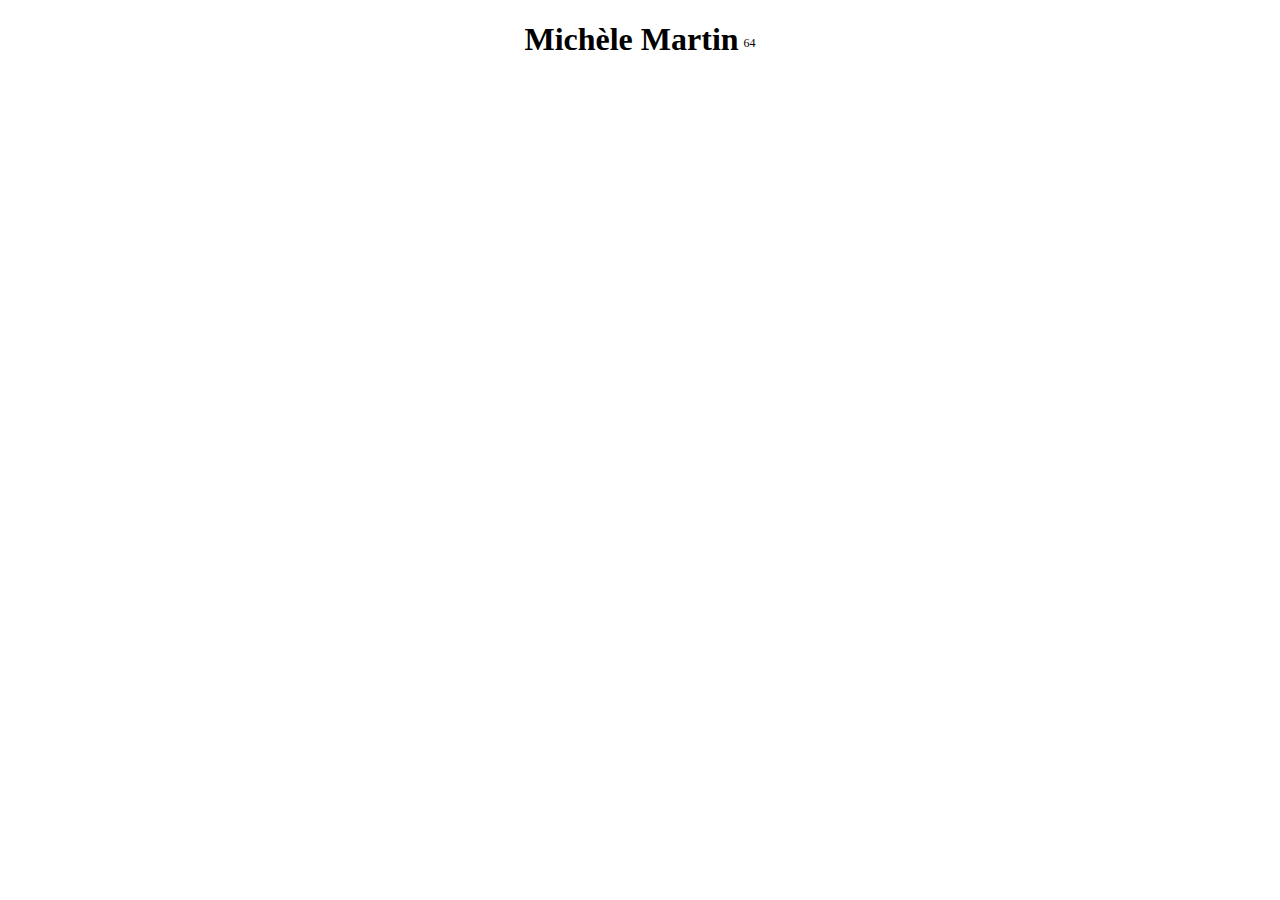
==== obj-01/index.html @ 2cd9cef3 "update before bedtime" ====
<!DOCTYPE html>
<html lang="fr">
<head>
  <meta charset="UTF-8">
  <meta name="viewport" content="width=device-width, initial-scale=1.0">
  <link rel="stylesheet" href="styles/style.min.css">
  <title>Exercice obj-01</title>
</head>
<body>
    <h1></h1>
    <sub></sub>
    <script src="scripts/main.js"></script>
</body>
</html>
---- obj-01/styles/style.min.css ----
/*! normalize.css v8.0.1 | MIT License | github.com/necolas/normalize.css */html{line-height:1.15;-webkit-text-size-adjust:100%}body{margin:0}main{display:block}h1{font-size:2em;margin:.67em 0}hr{box-sizing:content-box;height:0;overflow:visible}pre{font-family:monospace,monospace;font-size:1em}a{background-color:rgba(0,0,0,0)}abbr[title]{border-bottom:none;text-decoration:underline;text-decoration:underline dotted}b,strong{font-weight:bolder}code,kbd,samp{font-family:monospace,monospace;font-size:1em}small{font-size:80%}sub,sup{font-size:75%;line-height:0;position:relative;vertical-align:baseline}sub{bottom:-0.25em}sup{top:-0.5em}img{border-style:none}button,input,optgroup,select,textarea{font-family:inherit;font-size:100%;line-height:1.15;margin:0}button,input{overflow:visible}button,select{text-transform:none}button,[type=button],[type=reset],[type=submit]{appearance:button}button::-moz-focus-inner,[type=button]::-moz-focus-inner,[type=reset]::-moz-focus-inner,[type=submit]::-moz-focus-inner{border-style:none;padding:0}button:-moz-focusring,[type=button]:-moz-focusring,[type=reset]:-moz-focusring,[type=submit]:-moz-focusring{outline:1px dotted ButtonText}fieldset{padding:.35em .75em .625em}legend{box-sizing:border-box;color:inherit;display:table;max-width:100%;padding:0;white-space:normal}progress{vertical-align:baseline}textarea{overflow:auto}[type=checkbox],[type=radio]{box-sizing:border-box;padding:0}[type=number]::-webkit-inner-spin-button,[type=number]::-webkit-outer-spin-button{height:auto}[type=search]{appearance:textfield;outline-offset:-2px}[type=search]::-webkit-search-decoration{-webkit-appearance:none}::-webkit-file-upload-button{-webkit-appearance:button;font:inherit}details{display:block}summary{display:list-item}template{display:none}[hidden]{display:none}body{display:flex;align-items:center;justify-content:center;gap:5px}/*# sourceMappingURL=style.min.css.map */
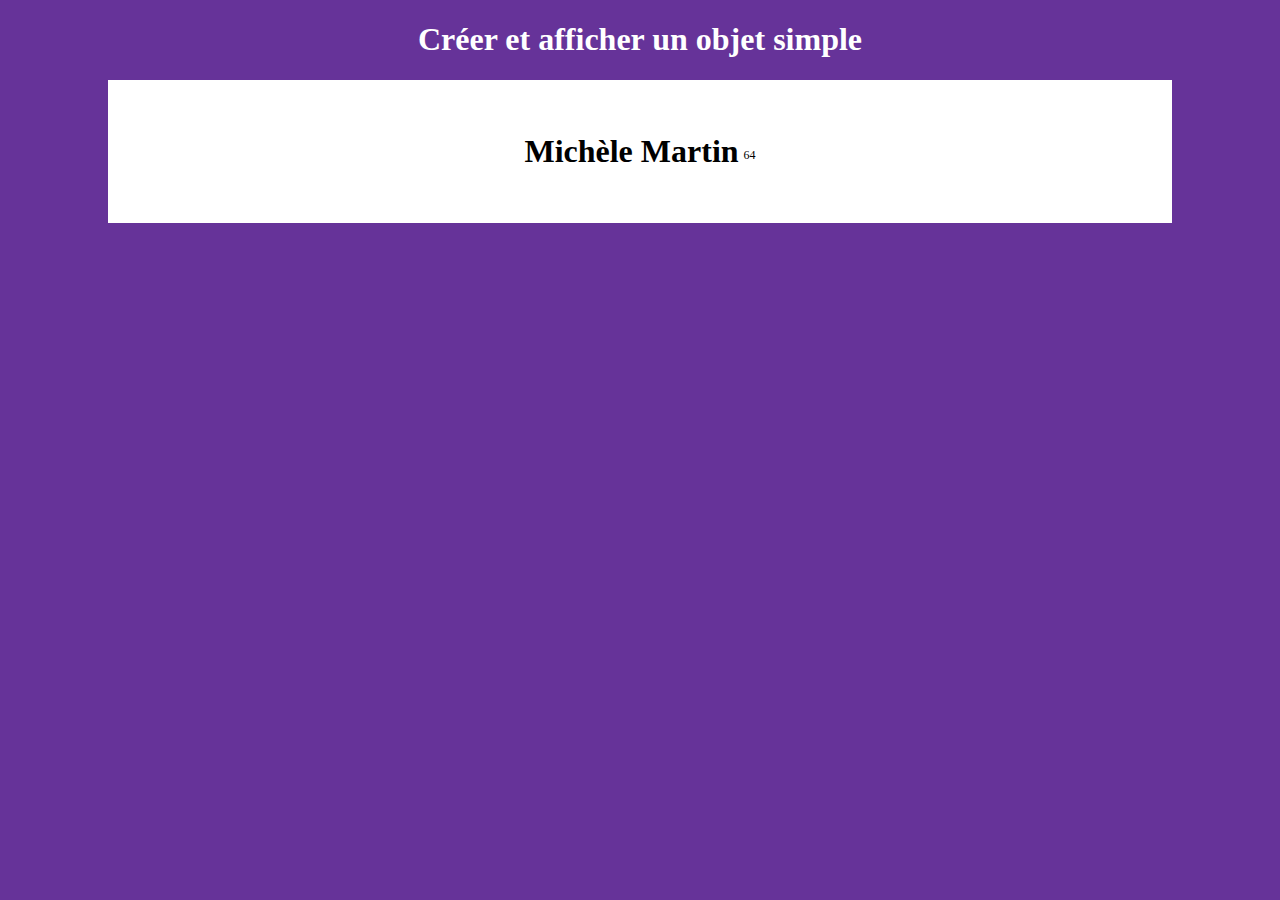
==== commit d8245d89: "commit before lunch" ====
--- a/obj-01/index.html
+++ b/obj-01/index.html
@@ -7,8 +7,11 @@
   <title>Exercice obj-01</title>
 </head>
 <body>
-    <h1></h1>
-    <sub></sub>
+    <h1>Créer et afficher un objet simple</h1>
+    <div class="wrapper">
+      <h1></h1>
+      <sub></sub>
+    </div>
     <script src="scripts/main.js"></script>
 </body>
 </html>--- a/obj-01/styles/style.min.css
+++ b/obj-01/styles/style.min.css
@@ -1 +1 @@
-/*! normalize.css v8.0.1 | MIT License | github.com/necolas/normalize.css */html{line-height:1.15;-webkit-text-size-adjust:100%}body{margin:0}main{display:block}h1{font-size:2em;margin:.67em 0}hr{box-sizing:content-box;height:0;overflow:visible}pre{font-family:monospace,monospace;font-size:1em}a{background-color:rgba(0,0,0,0)}abbr[title]{border-bottom:none;text-decoration:underline;text-decoration:underline dotted}b,strong{font-weight:bolder}code,kbd,samp{font-family:monospace,monospace;font-size:1em}small{font-size:80%}sub,sup{font-size:75%;line-height:0;position:relative;vertical-align:baseline}sub{bottom:-0.25em}sup{top:-0.5em}img{border-style:none}button,input,optgroup,select,textarea{font-family:inherit;font-size:100%;line-height:1.15;margin:0}button,input{overflow:visible}button,select{text-transform:none}button,[type=button],[type=reset],[type=submit]{appearance:button}button::-moz-focus-inner,[type=button]::-moz-focus-inner,[type=reset]::-moz-focus-inner,[type=submit]::-moz-focus-inner{border-style:none;padding:0}button:-moz-focusring,[type=button]:-moz-focusring,[type=reset]:-moz-focusring,[type=submit]:-moz-focusring{outline:1px dotted ButtonText}fieldset{padding:.35em .75em .625em}legend{box-sizing:border-box;color:inherit;display:table;max-width:100%;padding:0;white-space:normal}progress{vertical-align:baseline}textarea{overflow:auto}[type=checkbox],[type=radio]{box-sizing:border-box;padding:0}[type=number]::-webkit-inner-spin-button,[type=number]::-webkit-outer-spin-button{height:auto}[type=search]{appearance:textfield;outline-offset:-2px}[type=search]::-webkit-search-decoration{-webkit-appearance:none}::-webkit-file-upload-button{-webkit-appearance:button;font:inherit}details{display:block}summary{display:list-item}template{display:none}[hidden]{display:none}body{display:flex;align-items:center;justify-content:center;gap:5px}/*# sourceMappingURL=style.min.css.map */+/*! normalize.css v8.0.1 | MIT License | github.com/necolas/normalize.css */html{line-height:1.15;-webkit-text-size-adjust:100%}body{margin:0}main{display:block}h1{font-size:2em;margin:.67em 0}hr{box-sizing:content-box;height:0;overflow:visible}pre{font-family:monospace,monospace;font-size:1em}a{background-color:rgba(0,0,0,0)}abbr[title]{border-bottom:none;text-decoration:underline;-webkit-text-decoration:underline dotted;text-decoration:underline dotted}b,strong{font-weight:bolder}code,kbd,samp{font-family:monospace,monospace;font-size:1em}small{font-size:80%}sub,sup{font-size:75%;line-height:0;position:relative;vertical-align:baseline}sub{bottom:-0.25em}sup{top:-0.5em}img{border-style:none}button,input,optgroup,select,textarea{font-family:inherit;font-size:100%;line-height:1.15;margin:0}button,input{overflow:visible}button,select{text-transform:none}button,[type=button],[type=reset],[type=submit]{-webkit-appearance:button;-moz-appearance:button;appearance:button}button::-moz-focus-inner,[type=button]::-moz-focus-inner,[type=reset]::-moz-focus-inner,[type=submit]::-moz-focus-inner{border-style:none;padding:0}button:-moz-focusring,[type=button]:-moz-focusring,[type=reset]:-moz-focusring,[type=submit]:-moz-focusring{outline:1px dotted ButtonText}fieldset{padding:.35em .75em .625em}legend{box-sizing:border-box;color:inherit;display:table;max-width:100%;padding:0;white-space:normal}progress{vertical-align:baseline}textarea{overflow:auto}[type=checkbox],[type=radio]{box-sizing:border-box;padding:0}[type=number]::-webkit-inner-spin-button,[type=number]::-webkit-outer-spin-button{height:auto}[type=search]{-webkit-appearance:textfield;-moz-appearance:textfield;appearance:textfield;outline-offset:-2px}[type=search]::-webkit-search-decoration{-webkit-appearance:none}::-webkit-file-upload-button{-webkit-appearance:button;font:inherit}details{display:block}summary{display:list-item}template{display:none}[hidden]{display:none}body{background-color:#639}.wrapper{width:1000px;margin:0 auto;padding:2rem;background:#fff;display:flex;align-items:center;justify-content:center;gap:5px}.wrapper h1{color:#000}h1{color:#fff;text-align:center}/*# sourceMappingURL=style.min.css.map */